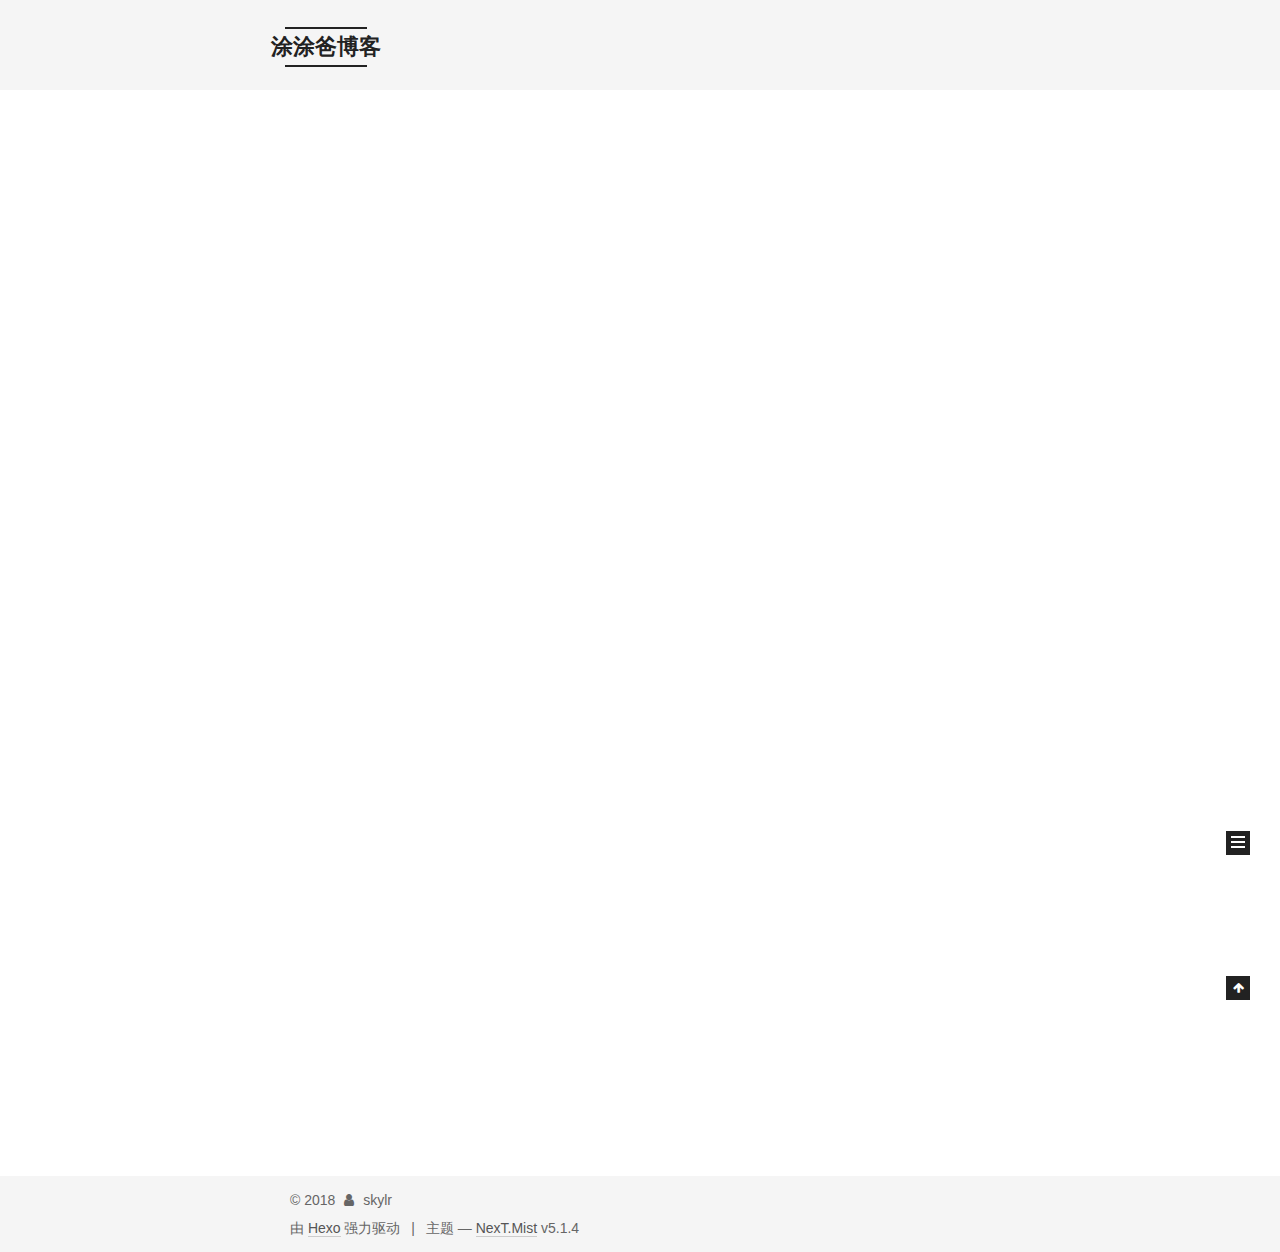
==== index.html @ 2a8d4782 "Site updated: 2018-01-28 21:42:27" ====
<!DOCTYPE html>



  


<html class="theme-next mist use-motion" lang="zh-Hans">
<head>
  <meta charset="UTF-8"/>
<meta http-equiv="X-UA-Compatible" content="IE=edge" />
<meta name="viewport" content="width=device-width, initial-scale=1, maximum-scale=1"/>
<meta name="theme-color" content="#222">









<meta http-equiv="Cache-Control" content="no-transform" />
<meta http-equiv="Cache-Control" content="no-siteapp" />
















  
  
  <link href="/lib/fancybox/source/jquery.fancybox.css?v=2.1.5" rel="stylesheet" type="text/css" />







<link href="/lib/font-awesome/css/font-awesome.min.css?v=4.6.2" rel="stylesheet" type="text/css" />

<link href="/css/main.css?v=5.1.4" rel="stylesheet" type="text/css" />


  <link rel="apple-touch-icon" sizes="180x180" href="/images/apple-touch-icon-next.png?v=5.1.4">


  <link rel="icon" type="image/png" sizes="32x32" href="/images/favicon-32x32-next.png?v=5.1.4">


  <link rel="icon" type="image/png" sizes="16x16" href="/images/favicon-16x16-next.png?v=5.1.4">


  <link rel="mask-icon" href="/images/logo.svg?v=5.1.4" color="#222">





  <meta name="keywords" content="Hexo, NexT" />










<meta name="description" content="笑看花开花落，淡看云卷云舒">
<meta property="og:type" content="website">
<meta property="og:title" content="涂涂爸博客">
<meta property="og:url" content="http://skylr.github.io.com/index.html">
<meta property="og:site_name" content="涂涂爸博客">
<meta property="og:description" content="笑看花开花落，淡看云卷云舒">
<meta property="og:locale" content="zh-Hans">
<meta name="twitter:card" content="summary">
<meta name="twitter:title" content="涂涂爸博客">
<meta name="twitter:description" content="笑看花开花落，淡看云卷云舒">



<script type="text/javascript" id="hexo.configurations">
  var NexT = window.NexT || {};
  var CONFIG = {
    root: '/',
    scheme: 'Mist',
    version: '5.1.4',
    sidebar: {"position":"left","display":"post","offset":12,"b2t":false,"scrollpercent":false,"onmobile":false},
    fancybox: true,
    tabs: true,
    motion: {"enable":true,"async":false,"transition":{"post_block":"fadeIn","post_header":"slideDownIn","post_body":"slideDownIn","coll_header":"slideLeftIn","sidebar":"slideUpIn"}},
    duoshuo: {
      userId: '0',
      author: '博主'
    },
    algolia: {
      applicationID: '',
      apiKey: '',
      indexName: '',
      hits: {"per_page":10},
      labels: {"input_placeholder":"Search for Posts","hits_empty":"We didn't find any results for the search: ${query}","hits_stats":"${hits} results found in ${time} ms"}
    }
  };
</script>



  <link rel="canonical" href="http://skylr.github.io.com/"/>





  <title>涂涂爸博客</title>
  








</head>

<body itemscope itemtype="http://schema.org/WebPage" lang="zh-Hans">

  
  
    
  

  <div class="container sidebar-position-left 
  page-home">
    <div class="headband"></div>

    <header id="header" class="header" itemscope itemtype="http://schema.org/WPHeader">
      <div class="header-inner"><div class="site-brand-wrapper">
  <div class="site-meta ">
    

    <div class="custom-logo-site-title">
      <a href="/"  class="brand" rel="start">
        <span class="logo-line-before"><i></i></span>
        <span class="site-title">涂涂爸博客</span>
        <span class="logo-line-after"><i></i></span>
      </a>
    </div>
      
        <p class="site-subtitle"></p>
      
  </div>

  <div class="site-nav-toggle">
    <button>
      <span class="btn-bar"></span>
      <span class="btn-bar"></span>
      <span class="btn-bar"></span>
    </button>
  </div>
</div>

<nav class="site-nav">
  

  
    <ul id="menu" class="menu">
      
        
        <li class="menu-item menu-item-home">
          <a href="/" rel="section">
            
              <i class="menu-item-icon fa fa-fw fa-home"></i> <br />
            
            首页
          </a>
        </li>
      
        
        <li class="menu-item menu-item-categories">
          <a href="/categories/" rel="section">
            
              <i class="menu-item-icon fa fa-fw fa-th"></i> <br />
            
            分类
          </a>
        </li>
      
        
        <li class="menu-item menu-item-archives">
          <a href="/archives/" rel="section">
            
              <i class="menu-item-icon fa fa-fw fa-archive"></i> <br />
            
            归档
          </a>
        </li>
      

      
    </ul>
  

  
</nav>



 </div>
    </header>

    <main id="main" class="main">
      <div class="main-inner">
        <div class="content-wrap">
          <div id="content" class="content">
            
  <section id="posts" class="posts-expand">
    
      

  

  
  
  

  <article class="post post-type-normal" itemscope itemtype="http://schema.org/Article">
  
  
  
  <div class="post-block">
    <link itemprop="mainEntityOfPage" href="http://skylr.github.io.com/2018/01/28/hello-world/">

    <span hidden itemprop="author" itemscope itemtype="http://schema.org/Person">
      <meta itemprop="name" content="skylr">
      <meta itemprop="description" content="">
      <meta itemprop="image" content="/uploads/tutu.jpg">
    </span>

    <span hidden itemprop="publisher" itemscope itemtype="http://schema.org/Organization">
      <meta itemprop="name" content="涂涂爸博客">
    </span>

    
      <header class="post-header">

        
        
          <h1 class="post-title" itemprop="name headline">
                
                <a class="post-title-link" href="/2018/01/28/hello-world/" itemprop="url">Hello World</a></h1>
        

        <div class="post-meta">
          <span class="post-time">
            
              <span class="post-meta-item-icon">
                <i class="fa fa-calendar-o"></i>
              </span>
              
                <span class="post-meta-item-text">发表于</span>
              
              <time title="创建于" itemprop="dateCreated datePublished" datetime="2018-01-28T20:04:44+08:00">
                2018-01-28
              </time>
            

            

            
          </span>

          
            <span class="post-category" >
            
              <span class="post-meta-divider">|</span>
            
              <span class="post-meta-item-icon">
                <i class="fa fa-folder-o"></i>
              </span>
              
                <span class="post-meta-item-text">分类于</span>
              
              
                <span itemprop="about" itemscope itemtype="http://schema.org/Thing">
                  <a href="/categories/java/" itemprop="url" rel="index">
                    <span itemprop="name">java</span>
                  </a>
                </span>

                
                
              
            </span>
          

          
            
          

          
          

          

          

          

        </div>
      </header>
    

    
    
    
    <div class="post-body" itemprop="articleBody">

      
      

      
        
          
            <p>Welcome to <a href="https://hexo.io/" target="_blank" rel="noopener">Hexo</a>! This is your very first post. Check <a href="https://hexo.io/docs/" target="_blank" rel="noopener">documentation</a> for more info. If you get any problems when using Hexo, you can find the answer in <a href="https://hexo.io/docs/troubleshooting.html" target="_blank" rel="noopener">troubleshooting</a> or you can ask me on <a href="https://github.com/hexojs/hexo/issues" target="_blank" rel="noopener">GitHub</a>.</p>
<h2 id="Quick-Start"><a href="#Quick-Start" class="headerlink" title="Quick Start"></a>Quick Start</h2><h3 id="Create-a-new-post"><a href="#Create-a-new-post" class="headerlink" title="Create a new post"></a>Create a new post</h3><figure class="highlight bash"><table><tr><td class="gutter"><pre><span class="line">1</span><br></pre></td><td class="code"><pre><span class="line">$ hexo new <span class="string">"My New Post"</span></span><br></pre></td></tr></table></figure>
<p>More info: <a href="https://hexo.io/docs/writing.html" target="_blank" rel="noopener">Writing</a></p>
<h3 id="Run-server"><a href="#Run-server" class="headerlink" title="Run server"></a>Run server</h3><figure class="highlight bash"><table><tr><td class="gutter"><pre><span class="line">1</span><br></pre></td><td class="code"><pre><span class="line">$ hexo server</span><br></pre></td></tr></table></figure>
<p>More info: <a href="https://hexo.io/docs/server.html" target="_blank" rel="noopener">Server</a></p>
<h3 id="Generate-static-files"><a href="#Generate-static-files" class="headerlink" title="Generate static files"></a>Generate static files</h3><figure class="highlight bash"><table><tr><td class="gutter"><pre><span class="line">1</span><br></pre></td><td class="code"><pre><span class="line">$ hexo generate</span><br></pre></td></tr></table></figure>
<p>More info: <a href="https://hexo.io/docs/generating.html" target="_blank" rel="noopener">Generating</a></p>
<h3 id="Deploy-to-remote-sites"><a href="#Deploy-to-remote-sites" class="headerlink" title="Deploy to remote sites"></a>Deploy to remote sites</h3><figure class="highlight bash"><table><tr><td class="gutter"><pre><span class="line">1</span><br></pre></td><td class="code"><pre><span class="line">$ hexo deploy</span><br></pre></td></tr></table></figure>
<p>More info: <a href="https://hexo.io/docs/deployment.html" target="_blank" rel="noopener">Deployment</a></p>

          
        
      
    </div>
    
    
    

    

    

    

    <footer class="post-footer">
      

      

      

      
      
        <div class="post-eof"></div>
      
    </footer>
  </div>
  
  
  
  </article>


    
  </section>

  


          </div>
          


          

        </div>
        
          
  
  <div class="sidebar-toggle">
    <div class="sidebar-toggle-line-wrap">
      <span class="sidebar-toggle-line sidebar-toggle-line-first"></span>
      <span class="sidebar-toggle-line sidebar-toggle-line-middle"></span>
      <span class="sidebar-toggle-line sidebar-toggle-line-last"></span>
    </div>
  </div>

  <aside id="sidebar" class="sidebar">
    
    <div class="sidebar-inner">

      

      

      <section class="site-overview-wrap sidebar-panel sidebar-panel-active">
        <div class="site-overview">
          <div class="site-author motion-element" itemprop="author" itemscope itemtype="http://schema.org/Person">
            
              <img class="site-author-image" itemprop="image"
                src="/uploads/tutu.jpg"
                alt="skylr" />
            
              <p class="site-author-name" itemprop="name">skylr</p>
              <p class="site-description motion-element" itemprop="description">笑看花开花落，淡看云卷云舒</p>
          </div>

          <nav class="site-state motion-element">

            
              <div class="site-state-item site-state-posts">
              
                <a href="/archives/">
              
                  <span class="site-state-item-count">1</span>
                  <span class="site-state-item-name">日志</span>
                </a>
              </div>
            

            
              
              
              <div class="site-state-item site-state-categories">
                <a href="/categories/index.html">
                  <span class="site-state-item-count">1</span>
                  <span class="site-state-item-name">分类</span>
                </a>
              </div>
            

            

          </nav>

          

          

          
          

          
          

          

        </div>
      </section>

      

      

    </div>
  </aside>


        
      </div>
    </main>

    <footer id="footer" class="footer">
      <div class="footer-inner">
        <div class="copyright">&copy; <span itemprop="copyrightYear">2018</span>
  <span class="with-love">
    <i class="fa fa-user"></i>
  </span>
  <span class="author" itemprop="copyrightHolder">skylr</span>

  
</div>


  <div class="powered-by">由 <a class="theme-link" target="_blank" href="https://hexo.io">Hexo</a> 强力驱动</div>



  <span class="post-meta-divider">|</span>



  <div class="theme-info">主题 &mdash; <a class="theme-link" target="_blank" href="https://github.com/iissnan/hexo-theme-next">NexT.Mist</a> v5.1.4</div>




        







        
      </div>
    </footer>

    
      <div class="back-to-top">
        <i class="fa fa-arrow-up"></i>
        
      </div>
    

    

  </div>

  

<script type="text/javascript">
  if (Object.prototype.toString.call(window.Promise) !== '[object Function]') {
    window.Promise = null;
  }
</script>









  












  
  
    <script type="text/javascript" src="/lib/jquery/index.js?v=2.1.3"></script>
  

  
  
    <script type="text/javascript" src="/lib/fastclick/lib/fastclick.min.js?v=1.0.6"></script>
  

  
  
    <script type="text/javascript" src="/lib/jquery_lazyload/jquery.lazyload.js?v=1.9.7"></script>
  

  
  
    <script type="text/javascript" src="/lib/velocity/velocity.min.js?v=1.2.1"></script>
  

  
  
    <script type="text/javascript" src="/lib/velocity/velocity.ui.min.js?v=1.2.1"></script>
  

  
  
    <script type="text/javascript" src="/lib/fancybox/source/jquery.fancybox.pack.js?v=2.1.5"></script>
  


  


  <script type="text/javascript" src="/js/src/utils.js?v=5.1.4"></script>

  <script type="text/javascript" src="/js/src/motion.js?v=5.1.4"></script>



  
  

  

  


  <script type="text/javascript" src="/js/src/bootstrap.js?v=5.1.4"></script>



  


  




	





  





  












  





  

  

  

  
  

  

  

  

</body>
</html>
---- css/main.css ----
/* normalize.css v3.0.2 | MIT License | git.io/normalize */
html {
  font-family: sans-serif; /* 1 */
  -ms-text-size-adjust: 100%; /* 2 */
  -webkit-text-size-adjust: 100%; /* 2 */
}
body {
  margin: 0;
}
article,
aside,
details,
figcaption,
figure,
footer,
header,
hgroup,
main,
menu,
nav,
section,
summary {
  display: block;
}
audio,
canvas,
progress,
video {
  display: inline-block; /* 1 */
  vertical-align: baseline; /* 2 */
}
audio:not([controls]) {
  display: none;
  height: 0;
}
[hidden],
template {
  display: none;
}
a {
  background-color: transparent;
}
a:active,
a:hover {
  outline: 0;
}
abbr[title] {
  border-bottom: 1px dotted;
}
b,
strong {
  font-weight: bold;
}
dfn {
  font-style: italic;
}
h1 {
  font-size: 2em;
  margin: 0.67em 0;
}
mark {
  background: #ff0;
  color: #000;
}
small {
  font-size: 80%;
}
sub,
sup {
  font-size: 75%;
  line-height: 0;
  position: relative;
  vertical-align: baseline;
}
sup {
  top: -0.5em;
}
sub {
  bottom: -0.25em;
}
img {
  border: 0;
}
svg:not(:root) {
  overflow: hidden;
}
figure {
  margin: 1em 40px;
}
hr {
  -moz-box-sizing: content-box;
  box-sizing: content-box;
  height: 0;
}
pre {
  overflow: auto;
}
code,
kbd,
pre,
samp {
  font-family: monospace, monospace;
  font-size: 1em;
}
button,
input,
optgroup,
select,
textarea {
  color: inherit; /* 1 */
  font: inherit; /* 2 */
  margin: 0; /* 3 */
}
button {
  overflow: visible;
}
button,
select {
  text-transform: none;
}
button,
html input[type="button"],
input[type="reset"],
input[type="submit"] {
  -webkit-appearance: button; /* 2 */
  cursor: pointer; /* 3 */
}
button[disabled],
html input[disabled] {
  cursor: default;
}
button::-moz-focus-inner,
input::-moz-focus-inner {
  border: 0;
  padding: 0;
}
input {
  line-height: normal;
}
input[type="checkbox"],
input[type="radio"] {
  box-sizing: border-box; /* 1 */
  padding: 0; /* 2 */
}
input[type="number"]::-webkit-inner-spin-button,
input[type="number"]::-webkit-outer-spin-button {
  height: auto;
}
input[type="search"] {
  -webkit-appearance: textfield; /* 1 */
  -moz-box-sizing: content-box;
  -webkit-box-sizing: content-box; /* 2 */
  box-sizing: content-box;
}
input[type="search"]::-webkit-search-cancel-button,
input[type="search"]::-webkit-search-decoration {
  -webkit-appearance: none;
}
fieldset {
  border: 1px solid #c0c0c0;
  margin: 0 2px;
  padding: 0.35em 0.625em 0.75em;
}
legend {
  border: 0; /* 1 */
  padding: 0; /* 2 */
}
textarea {
  overflow: auto;
}
optgroup {
  font-weight: bold;
}
table {
  border-collapse: collapse;
  border-spacing: 0;
}
td,
th {
  padding: 0;
}
::selection {
  background: #262a30;
  color: #fff;
}
body {
  position: relative;
  font-family: 'Lato', "PingFang SC", "Microsoft YaHei", sans-serif;
  font-size: 14px;
  line-height: 2;
  color: #555;
  background: #fff;
}
@media (max-width: 767px) {
  body {
    padding-right: 0 !important;
  }
}
@media (min-width: 768px) and (max-width: 991px) {
  body {
    padding-right: 0 !important;
  }
}
@media (min-width: 1600px) {
  body {
    font-size: 16px;
  }
}
h1,
h2,
h3,
h4,
h5,
h6 {
  margin: 0;
  padding: 0;
  font-weight: bold;
  line-height: 1.5;
  font-family: 'Lato', "PingFang SC", "Microsoft YaHei", sans-serif;
}
h2,
h3,
h4,
h5,
h6 {
  margin: 20px 0 15px;
}
h1 {
  font-size: 24px;
}
@media (max-width: 767px) {
  h1 {
    font-size: 20px;
  }
}
h2 {
  font-size: 22px;
}
@media (max-width: 767px) {
  h2 {
    font-size: 18px;
  }
}
h3 {
  font-size: 20px;
}
@media (max-width: 767px) {
  h3 {
    font-size: 16px;
  }
}
h4 {
  font-size: 18px;
}
@media (max-width: 767px) {
  h4 {
    font-size: 14px;
  }
}
h5 {
  font-size: 16px;
}
@media (max-width: 767px) {
  h5 {
    font-size: 12px;
  }
}
h6 {
  font-size: 14px;
}
@media (max-width: 767px) {
  h6 {
    font-size: 10px;
  }
}
p {
  margin: 0 0 20px 0;
}
a {
  color: #555;
  text-decoration: none;
  outline: none;
  border-bottom: 1px solid #999;
  word-wrap: break-word;
}
a:hover {
  color: #222;
  border-bottom-color: #222;
}
blockquote {
  margin: 0;
  padding: 0;
}
img {
  display: block;
  margin: auto;
  max-width: 100%;
  height: auto;
}
hr {
  margin: 40px 0;
  height: 3px;
  border: none;
  background-color: #ddd;
  background-image: repeating-linear-gradient(-45deg, #fff, #fff 4px, transparent 4px, transparent 8px);
}
blockquote {
  padding: 0 15px;
  color: #666;
  border-left: 4px solid #ddd;
}
blockquote cite::before {
  content: "-";
  padding: 0 5px;
}
dt {
  font-weight: 700;
}
dd {
  margin: 0;
  padding: 0;
}
kbd {
  border: 1px solid #ccc;
  border-radius: 0.2em;
  box-shadow: 0.1em 0.1em 0.2em rgba(0,0,0,0.1);
  background-color: #f9f9f9;
  font-family: inherit;
  background-image: -webkit-linear-gradient(top, #eee, #fff, #eee);
  padding: 0.1em 0.3em;
  white-space: nowrap;
}
.text-left {
  text-align: left;
}
.text-center {
  text-align: center;
}
.text-right {
  text-align: right;
}
.text-justify {
  text-align: justify;
}
.text-nowrap {
  white-space: nowrap;
}
.text-lowercase {
  text-transform: lowercase;
}
.text-uppercase {
  text-transform: uppercase;
}
.text-capitalize {
  text-transform: capitalize;
}
.center-block {
  display: block;
  margin-left: auto;
  margin-right: auto;
}
.clearfix:before,
.clearfix:after {
  content: " ";
  display: table;
}
.clearfix:after {
  clear: both;
}
.pullquote {
  width: 45%;
}
.pullquote.left {
  float: left;
  margin-left: 5px;
  margin-right: 10px;
}
.pullquote.right {
  float: right;
  margin-left: 10px;
  margin-right: 5px;
}
.affix.affix.affix {
  position: fixed;
}
.translation {
  margin-top: -20px;
  font-size: 14px;
  color: #999;
}
.scrollbar-measure {
  width: 100px;
  height: 100px;
  overflow: scroll;
  position: absolute;
  top: -9999px;
}
.use-motion .motion-element {
  opacity: 0;
}
table {
  margin: 20px 0;
  width: 100%;
  border-collapse: collapse;
  border-spacing: 0;
  border: 1px solid #ddd;
  font-size: 14px;
  table-layout: fixed;
  word-wrap: break-all;
}
table>tbody>tr:nth-of-type(odd) {
  background-color: #f9f9f9;
}
table>tbody>tr:hover {
  background-color: #f5f5f5;
}
caption,
th,
td {
  padding: 8px;
  text-align: left;
  vertical-align: middle;
  font-weight: normal;
}
th,
td {
  border-bottom: 3px solid #ddd;
  border-right: 1px solid #eee;
}
th {
  padding-bottom: 10px;
  font-weight: 700;
}
td {
  border-bottom-width: 1px;
}
html,
body {
  height: 100%;
}
.container {
  position: relative;
  min-height: 100%;
}
.header-inner {
  margin: 0 auto;
  padding: 100px 0 70px;
  width: 700px;
}
@media (min-width: 1600px) {
  .container .header-inner {
    width: 900px;
  }
}
.main {
  padding-bottom: 150px;
}
.main-inner {
  margin: 0 auto;
  width: 700px;
}
@media (min-width: 1600px) {
  .container .main-inner {
    width: 900px;
  }
}
.footer {
  position: absolute;
  left: 0;
  bottom: 0;
  width: 100%;
  min-height: 50px;
}
.footer-inner {
  box-sizing: border-box;
  margin: 20px auto;
  width: 700px;
}
@media (min-width: 1600px) {
  .container .footer-inner {
    width: 900px;
  }
}
pre,
.highlight {
  overflow: auto;
  margin: 20px 0;
  padding: 0;
  font-size: 13px;
  color: #4d4d4c;
  background: #f7f7f7;
  line-height: 1.6;
}
pre,
code {
  font-family: consolas, Menlo, "PingFang SC", "Microsoft YaHei", monospace;
}
code {
  padding: 2px 4px;
  word-wrap: break-word;
  color: #555;
  background: #eee;
  border-radius: 3px;
  font-size: 13px;
}
pre {
  padding: 10px;
}
pre code {
  padding: 0;
  color: #4d4d4c;
  background: none;
  text-shadow: none;
}
.highlight {
  border-radius: 1px;
}
.highlight pre {
  border: none;
  margin: 0;
  padding: 10px 0;
}
.highlight table {
  margin: 0;
  width: auto;
  border: none;
}
.highlight td {
  border: none;
  padding: 0;
}
.highlight figcaption {
  font-size: 1em;
  color: #4d4d4c;
  line-height: 1em;
  margin-bottom: 1em;
}
.highlight figcaption:before,
.highlight figcaption:after {
  content: " ";
  display: table;
}
.highlight figcaption:after {
  clear: both;
}
.highlight figcaption a {
  float: right;
  color: #4d4d4c;
}
.highlight figcaption a:hover {
  border-bottom-color: #4d4d4c;
}
.highlight .gutter pre {
  padding-left: 10px;
  padding-right: 10px;
  color: #869194;
  text-align: right;
  background-color: #eff2f3;
}
.highlight .code pre {
  width: 100%;
  padding-left: 10px;
  padding-right: 10px;
  background-color: #f7f7f7;
}
.highlight .line {
  height: 20px;
}
.gutter {
  -webkit-user-select: none;
  -moz-user-select: none;
  -ms-user-select: none;
  user-select: none;
}
.gist table {
  width: auto;
}
.gist table td {
  border: none;
}
pre .deletion {
  background: #fdd;
}
pre .addition {
  background: #dfd;
}
pre .meta {
  color: #8959a8;
}
pre .comment {
  color: #8e908c;
}
pre .variable,
pre .attribute,
pre .tag,
pre .regexp,
pre .ruby .constant,
pre .xml .tag .title,
pre .xml .pi,
pre .xml .doctype,
pre .html .doctype,
pre .css .id,
pre .css .class,
pre .css .pseudo {
  color: #c82829;
}
pre .number,
pre .preprocessor,
pre .built_in,
pre .literal,
pre .params,
pre .constant,
pre .command {
  color: #f5871f;
}
pre .ruby .class .title,
pre .css .rules .attribute,
pre .string,
pre .value,
pre .inheritance,
pre .header,
pre .ruby .symbol,
pre .xml .cdata,
pre .special,
pre .number,
pre .formula {
  color: #718c00;
}
pre .title,
pre .css .hexcolor {
  color: #3e999f;
}
pre .function,
pre .python .decorator,
pre .python .title,
pre .ruby .function .title,
pre .ruby .title .keyword,
pre .perl .sub,
pre .javascript .title,
pre .coffeescript .title {
  color: #4271ae;
}
pre .keyword,
pre .javascript .function {
  color: #8959a8;
}
.full-image.full-image.full-image.full-image {
  border: none;
  max-width: 100%;
  width: auto;
  margin: 20px auto 25px;
}
@media (min-width: 992px) {
  .full-image.full-image.full-image.full-image {
    max-width: none;
    width: 110%;
    margin: 25px -5%;
  }
}
.blockquote-center,
.page-home .post-type-quote blockquote,
.page-post-detail .post-type-quote blockquote {
  position: relative;
  margin: 40px 0;
  padding: 0;
  border-left: none;
  text-align: center;
}
.blockquote-center::before,
.page-home .post-type-quote blockquote::before,
.page-post-detail .post-type-quote blockquote::before,
.blockquote-center::after,
.page-home .post-type-quote blockquote::after,
.page-post-detail .post-type-quote blockquote::after {
  position: absolute;
  content: ' ';
  display: block;
  width: 100%;
  height: 24px;
  opacity: 0.2;
  background-repeat: no-repeat;
  background-position: 0 -6px;
  background-size: 22px 22px;
}
.blockquote-center::before,
.page-home .post-type-quote blockquote::before,
.page-post-detail .post-type-quote blockquote::before {
  top: -20px;
  background-image: url("../images/quote-l.svg");
  border-top: 1px solid #ccc;
}
.blockquote-center::after,
.page-home .post-type-quote blockquote::after,
.page-post-detail .post-type-quote blockquote::after {
  bottom: -20px;
  background-image: url("../images/quote-r.svg");
  border-bottom: 1px solid #ccc;
  background-position: 100% 8px;
}
.blockquote-center p,
.page-home .post-type-quote blockquote p,
.page-post-detail .post-type-quote blockquote p,
.blockquote-center div,
.page-home .post-type-quote blockquote div,
.page-post-detail .post-type-quote blockquote div {
  text-align: center;
}
.post .post-body .group-picture img {
  box-sizing: border-box;
  padding: 0 3px;
  border: none;
}
.post .group-picture-row {
  overflow: hidden;
  margin-top: 6px;
}
.post .group-picture-row:first-child {
  margin-top: 0;
}
.post .group-picture-column {
  float: left;
}
.page-post-detail .post-body .group-picture-column {
  float: none;
  margin-top: 10px;
  width: auto !important;
}
.page-post-detail .post-body .group-picture-column img {
  margin: 0 auto;
}
.page-archive .group-picture-container {
  overflow: hidden;
}
.page-archive .group-picture-row {
  float: left;
}
.page-archive .group-picture-row:first-child {
  margin-top: 6px;
}
.page-archive .group-picture-column {
  max-width: 150px;
  max-height: 150px;
}
.post-body .note {
  position: relative;
  padding: 15px;
  margin-bottom: 20px;
  border: 1px solid #eee;
  border-left-width: 5px;
  border-radius: 3px;
}
.post-body .note h2,
.post-body .note h3,
.post-body .note h4,
.post-body .note h5,
.post-body .note h6 {
  margin-top: 0;
  margin-bottom: 0;
  border-bottom: initial;
  padding-top: 0 !important;
}
.post-body .note p:first-child,
.post-body .note ul:first-child,
.post-body .note ol:first-child,
.post-body .note table:first-child,
.post-body .note pre:first-child,
.post-body .note blockquote:first-child {
  margin-top: 0;
}
.post-body .note p:last-child,
.post-body .note ul:last-child,
.post-body .note ol:last-child,
.post-body .note table:last-child,
.post-body .note pre:last-child,
.post-body .note blockquote:last-child {
  margin-bottom: 0;
}
.post-body .note.default {
  border-left-color: #777;
}
.post-body .note.default h2,
.post-body .note.default h3,
.post-body .note.default h4,
.post-body .note.default h5,
.post-body .note.default h6 {
  color: #777;
}
.post-body .note.primary {
  border-left-color: #6f42c1;
}
.post-body .note.primary h2,
.post-body .note.primary h3,
.post-body .note.primary h4,
.post-body .note.primary h5,
.post-body .note.primary h6 {
  color: #6f42c1;
}
.post-body .note.info {
  border-left-color: #428bca;
}
.post-body .note.info h2,
.post-body .note.info h3,
.post-body .note.info h4,
.post-body .note.info h5,
.post-body .note.info h6 {
  color: #428bca;
}
.post-body .note.success {
  border-left-color: #5cb85c;
}
.post-body .note.success h2,
.post-body .note.success h3,
.post-body .note.success h4,
.post-body .note.success h5,
.post-body .note.success h6 {
  color: #5cb85c;
}
.post-body .note.warning {
  border-left-color: #f0ad4e;
}
.post-body .note.warning h2,
.post-body .note.warning h3,
.post-body .note.warning h4,
.post-body .note.warning h5,
.post-body .note.warning h6 {
  color: #f0ad4e;
}
.post-body .note.danger {
  border-left-color: #d9534f;
}
.post-body .note.danger h2,
.post-body .note.danger h3,
.post-body .note.danger h4,
.post-body .note.danger h5,
.post-body .note.danger h6 {
  color: #d9534f;
}
.post-body .label {
  display: inline;
  padding: 0 2px;
  white-space: nowrap;
}
.post-body .label.default {
  background-color: #f0f0f0;
}
.post-body .label.primary {
  background-color: #efe6f7;
}
.post-body .label.info {
  background-color: #e5f2f8;
}
.post-body .label.success {
  background-color: #e7f4e9;
}
.post-body .label.warning {
  background-color: #fcf6e1;
}
.post-body .label.danger {
  background-color: #fae8eb;
}
.post-body .tabs {
  position: relative;
  display: block;
  margin-bottom: 20px;
  padding-top: 10px;
}
.post-body .tabs ul.nav-tabs {
  margin: 0;
  padding: 0;
  display: flex;
  margin-bottom: -1px;
}
@media (max-width: 413px) {
  .post-body .tabs ul.nav-tabs {
    display: block;
    margin-bottom: 5px;
  }
}
.post-body .tabs ul.nav-tabs li.tab {
  list-style-type: none !important;
  margin: 0 0.25em 0 0;
  border-top: 3px solid transparent;
  border-left: 1px solid transparent;
  border-right: 1px solid transparent;
}
@media (max-width: 413px) {
  .post-body .tabs ul.nav-tabs li.tab {
    margin: initial;
    border-top: 1px solid transparent;
    border-left: 3px solid transparent;
    border-right: 1px solid transparent;
    border-bottom: 1px solid transparent;
  }
}
.post-body .tabs ul.nav-tabs li.tab a {
  outline: 0;
  border-bottom: initial;
  display: block;
  line-height: 1.8em;
  padding: 0.25em 0.75em;
  transition-duration: 0.2s;
  transition-timing-function: ease-out;
  transition-delay: 0s;
}
.post-body .tabs ul.nav-tabs li.tab a i {
  width: 1.285714285714286em;
}
.post-body .tabs ul.nav-tabs li.tab.active {
  border-top: 3px solid #fc6423;
  border-left: 1px solid #ddd;
  border-right: 1px solid #ddd;
  background-color: #fff;
}
@media (max-width: 413px) {
  .post-body .tabs ul.nav-tabs li.tab.active {
    border-top: 1px solid #ddd;
    border-left: 3px solid #fc6423;
    border-right: 1px solid #ddd;
    border-bottom: 1px solid #ddd;
  }
}
.post-body .tabs ul.nav-tabs li.tab.active a {
  cursor: default;
  color: #555;
}
.post-body .tabs .tab-content {
  background-color: #fff;
}
.post-body .tabs .tab-content .tab-pane {
  border: 1px solid #ddd;
  padding: 20px 20px 0 20px;
}
.post-body .tabs .tab-content .tab-pane:not(.active) {
  display: none !important;
}
.post-body .tabs .tab-content .tab-pane.active {
  display: block !important;
}
.btn {
  display: inline-block;
  padding: 0 20px;
  font-size: 14px;
  color: #555;
  background: transparent;
  border: 2px solid #222;
  text-decoration: none;
  border-radius: 0;
  transition-property: background-color;
  transition-duration: 0.2s;
  transition-timing-function: ease-in-out;
  transition-delay: 0s;
  line-height: 2;
}
.btn:hover {
  border-color: #222;
  color: #222;
  background: #fff;
}
.btn +.btn {
  margin: 0 0 8px 8px;
}
.btn .fa-fw {
  width: 1.285714285714286em;
  text-align: left;
}
.btn-bar {
  display: block;
  width: 22px;
  height: 2px;
  background: #555;
  border-radius: 1px;
}
.btn-bar+.btn-bar {
  margin-top: 4px;
}
.pagination {
  margin: 120px 0 40px;
  text-align: center;
  border-top: 1px solid #eee;
}
.page-number-basic,
.pagination .prev,
.pagination .next,
.pagination .page-number,
.pagination .space {
  display: inline-block;
  position: relative;
  top: -1px;
  margin: 0 10px;
  padding: 0 11px;
}
@media (max-width: 767px) {
  .page-number-basic,
  .pagination .prev,
  .pagination .next,
  .pagination .page-number,
  .pagination .space {
    margin: 0 5px;
  }
}
.pagination .prev,
.pagination .next,
.pagination .page-number {
  border-bottom: 0;
  border-top: 1px solid #eee;
  transition-property: border-color;
  transition-duration: 0.2s;
  transition-timing-function: ease-in-out;
  transition-delay: 0s;
}
.pagination .prev:hover,
.pagination .next:hover,
.pagination .page-number:hover {
  border-top-color: #222;
}
.pagination .space {
  padding: 0;
  margin: 0;
}
.pagination .prev {
  margin-left: 0;
}
.pagination .next {
  margin-right: 0;
}
.pagination .page-number.current {
  color: #fff;
  background: #ccc;
  border-top-color: #ccc;
}
@media (max-width: 767px) {
  .pagination {
    border-top: none;
  }
  .pagination .prev,
  .pagination .next,
  .pagination .page-number {
    margin-bottom: 10px;
    border-top: 0;
    border-bottom: 1px solid #eee;
    padding: 0 10px;
  }
  .pagination .prev:hover,
  .pagination .next:hover,
  .pagination .page-number:hover {
    border-bottom-color: #222;
  }
}
.comments {
  margin: 60px 20px 0;
}
.tag-cloud {
  text-align: center;
}
.tag-cloud a {
  display: inline-block;
  margin: 10px;
}
.back-to-top {
  box-sizing: border-box;
  position: fixed;
  bottom: -100px;
  right: 30px;
  z-index: 1050;
  padding: 0 6px;
  width: 24px;
  background: #222;
  font-size: 12px;
  opacity: 1;
  color: #fff;
  cursor: pointer;
  text-align: center;
  -webkit-transform: translateZ(0);
  transition-property: bottom;
  transition-duration: 0.2s;
  transition-timing-function: ease-in-out;
  transition-delay: 0s;
}
@media (min-width: 768px) and (max-width: 991px) {
  .back-to-top {
    display: none !important;
  }
}
@media (max-width: 767px) {
  .back-to-top {
    display: none !important;
  }
}
.back-to-top.back-to-top-on {
  bottom: 19px;
}
.header {
  background: transparent;
}
.header-inner {
  position: relative;
}
.headband {
  height: 3px;
  background: #222;
}
.site-meta {
  margin: 0;
  text-align: left;
}
@media (max-width: 767px) {
  .site-meta {
    text-align: center;
  }
}
.brand {
  position: relative;
  display: inline-block;
  padding: 0 40px;
  color: #222;
  background: #222;
  border-bottom: none;
}
.brand:hover {
  color: #222;
}
.logo {
  display: inline-block;
  margin-right: 5px;
  line-height: 36px;
  vertical-align: top;
}
.site-title {
  display: inline-block;
  vertical-align: top;
  line-height: 36px;
  font-size: 20px;
  font-weight: normal;
  font-family: 'Lato', "PingFang SC", "Microsoft YaHei", sans-serif;
}
.site-subtitle {
  margin-top: 10px;
  font-size: 13px;
  color: #999;
}
.use-motion .brand {
  opacity: 0;
}
.use-motion .logo,
.use-motion .site-title,
.use-motion .site-subtitle {
  opacity: 0;
  position: relative;
  top: -10px;
}
.site-nav-toggle {
  display: none;
  position: absolute;
  top: 10px;
  left: 10px;
}
@media (max-width: 767px) {
  .site-nav-toggle {
    display: block;
  }
}
.site-nav-toggle button {
  margin-top: 2px;
  padding: 9px 10px;
  background: transparent;
  border: none;
}
@media (max-width: 767px) {
  .site-nav {
    display: none;
    margin: 0 -10px;
    padding: 0 10px;
    clear: both;
    border-top: 1px solid #ddd;
  }
}
@media (min-width: 768px) and (max-width: 991px) {
  .site-nav {
    display: block !important;
  }
}
@media (min-width: 992px) {
  .site-nav {
    display: block !important;
  }
}
.menu {
  margin-top: 20px;
  padding-left: 0;
  text-align: center;
}
.menu .menu-item {
  display: inline-block;
  margin: 0 10px;
  list-style: none;
}
@media screen and (max-width: 767px) {
  .menu .menu-item {
    margin-top: 10px;
  }
}
.menu .menu-item a {
  display: block;
  font-size: 13px;
  line-height: inherit;
  border-bottom: 1px solid transparent;
  transition-property: border-color;
  transition-duration: 0.2s;
  transition-timing-function: ease-in-out;
  transition-delay: 0s;
}
.menu .menu-item a:hover {
  border-bottom-color: #222;
}
.menu .menu-item .fa {
  margin-right: 5px;
}
.use-motion .menu-item {
  opacity: 0;
}
.post-body {
  font-family: 'Lato', "PingFang SC", "Microsoft YaHei", sans-serif;
}
@media (max-width: 767px) {
  .post-body {
    word-break: break-word;
  }
}
.post-body .fancybox img {
  display: block !important;
  margin: 0 auto;
  cursor: pointer;
  cursor: zoom-in;
  cursor: -webkit-zoom-in;
}
.post-body .image-caption,
.post-body .figure .caption {
  margin: -20px auto 15px;
  text-align: center;
  font-size: 14px;
  color: #999;
  font-weight: bold;
  line-height: 1;
}
.post-sticky-flag {
  display: inline-block;
  font-size: 16px;
  -ms-transform: rotate(30deg);
  -webkit-transform: rotate(30deg);
  -moz-transform: rotate(30deg);
  -ms-transform: rotate(30deg);
  -o-transform: rotate(30deg);
  transform: rotate(30deg);
}
.use-motion .post-block,
.use-motion .pagination,
.use-motion .comments {
  opacity: 0;
}
.use-motion .post-header {
  opacity: 0;
}
.use-motion .post-body {
  opacity: 0;
}
.use-motion .collection-title {
  opacity: 0;
}
.posts-expand {
  padding-top: 40px;
}
@media (max-width: 767px) {
  .posts-expand {
    margin: 0 20px;
  }
  .post-body pre .gutter pre {
    padding-right: 10px;
  }
  .post-body .highlight {
    margin-left: 0px;
    margin-right: 0px;
    padding: 0;
  }
  .post-body .highlight .gutter pre {
    padding-right: 10px;
  }
}
@media (min-width: 992px) {
  .posts-expand .post-body {
    text-align: justify;
  }
}
.posts-expand .post-body h2,
.posts-expand .post-body h3,
.posts-expand .post-body h4,
.posts-expand .post-body h5,
.posts-expand .post-body h6 {
  padding-top: 10px;
}
.posts-expand .post-body h2 .header-anchor,
.posts-expand .post-body h3 .header-anchor,
.posts-expand .post-body h4 .header-anchor,
.posts-expand .post-body h5 .header-anchor,
.posts-expand .post-body h6 .header-anchor {
  float: right;
  margin-left: 10px;
  color: #ccc;
  border-bottom-style: none;
  visibility: hidden;
}
.posts-expand .post-body h2 .header-anchor:hover,
.posts-expand .post-body h3 .header-anchor:hover,
.posts-expand .post-body h4 .header-anchor:hover,
.posts-expand .post-body h5 .header-anchor:hover,
.posts-expand .post-body h6 .header-anchor:hover {
  color: inherit;
}
.posts-expand .post-body h2:hover .header-anchor,
.posts-expand .post-body h3:hover .header-anchor,
.posts-expand .post-body h4:hover .header-anchor,
.posts-expand .post-body h5:hover .header-anchor,
.posts-expand .post-body h6:hover .header-anchor {
  visibility: visible;
}
.posts-expand .post-body ul li {
  list-style: circle;
}
.posts-expand .post-body img {
  box-sizing: border-box;
  margin: auto;
  padding: 3px;
  border: 1px solid #ddd;
}
.posts-expand .post-body .fancybox img {
  margin: 0 auto 25px;
}
@media (max-width: 767px) {
  .posts-collapse {
    margin: 0 20px;
  }
  .posts-collapse .post-title,
  .posts-collapse .post-meta {
    display: block;
    width: auto;
    text-align: left;
  }
}
.posts-collapse {
  position: relative;
  z-index: 1010;
  margin-left: 0;
}
.posts-collapse::after {
  content: " ";
  position: absolute;
  top: 20px;
  left: 0;
  margin-left: -2px;
  width: 4px;
  height: 100%;
  background: #f5f5f5;
  z-index: -1;
}
@media (max-width: 767px) {
  .posts-collapse {
    margin: 0 20px;
  }
}
.posts-collapse .collection-title {
  position: relative;
  margin: 60px 0;
}
.posts-collapse .collection-title h1,
.posts-collapse .collection-title h2 {
  margin-left: 20px;
}
.posts-collapse .collection-title small {
  color: #bbb;
  margin-left: 5px;
}
.posts-collapse .collection-title::before {
  content: " ";
  position: absolute;
  left: 0;
  top: 50%;
  margin-left: -4px;
  margin-top: -4px;
  width: 8px;
  height: 8px;
  background: #bbb;
  border-radius: 50%;
}
.posts-collapse .post {
  margin: 30px 0;
}
.posts-collapse .post-header {
  position: relative;
  transition-duration: 0.2s;
  transition-timing-function: ease-in-out;
  transition-delay: 0s;
  transition-property: border;
  border-bottom: 1px dashed #ccc;
}
.posts-collapse .post-header::before {
  content: " ";
  position: absolute;
  left: 0;
  top: 12px;
  width: 6px;
  height: 6px;
  margin-left: -4px;
  background: #bbb;
  border-radius: 50%;
  border: 1px solid #fff;
  transition-duration: 0.2s;
  transition-timing-function: ease-in-out;
  transition-delay: 0s;
  transition-property: background;
}
.posts-collapse .post-header:hover {
  border-bottom-color: #666;
}
.posts-collapse .post-header:hover::before {
  background: #222;
}
.posts-collapse .post-meta {
  position: absolute;
  font-size: 12px;
  left: 20px;
  top: 5px;
}
.posts-collapse .post-comments-count {
  display: none;
}
.posts-collapse .post-title {
  margin-left: 60px;
  font-size: 16px;
  font-weight: normal;
  line-height: inherit;
}
.posts-collapse .post-title::after {
  margin-left: 3px;
  opacity: 0.6;
}
.posts-collapse .post-title a {
  color: #666;
  border-bottom: none;
}
.page-home .post-type-quote .post-header,
.page-post-detail .post-type-quote .post-header,
.page-home .post-type-quote .post-tags,
.page-post-detail .post-type-quote .post-tags {
  display: none;
}
.posts-expand .post-title {
  text-align: center;
  word-break: break-word;
  font-weight: 400;
}
.posts-expand .post-title-link {
  display: inline-block;
  position: relative;
  color: #555;
  border-bottom: none;
  line-height: 1.2;
  vertical-align: top;
}
.posts-expand .post-title-link::before {
  content: "";
  position: absolute;
  width: 100%;
  height: 2px;
  bottom: 0;
  left: 0;
  background-color: #000;
  visibility: hidden;
  -webkit-transform: scaleX(0);
  -moz-transform: scaleX(0);
  -ms-transform: scaleX(0);
  -o-transform: scaleX(0);
  transform: scaleX(0);
  transition-duration: 0.2s;
  transition-timing-function: ease-in-out;
  transition-delay: 0s;
}
.posts-expand .post-title-link:hover::before {
  visibility: visible;
  -webkit-transform: scaleX(1);
  -moz-transform: scaleX(1);
  -ms-transform: scaleX(1);
  -o-transform: scaleX(1);
  transform: scaleX(1);
}
.posts-expand .post-title-link .fa {
  font-size: 16px;
}
.posts-expand .post-meta {
  margin: 3px 0 60px 0;
  color: #999;
  font-family: 'Lato', "PingFang SC", "Microsoft YaHei", sans-serif;
  font-size: 12px;
  text-align: center;
}
.posts-expand .post-meta .post-category-list {
  display: inline-block;
  margin: 0;
  padding: 3px;
}
.posts-expand .post-meta .post-category-list-link {
  color: #999;
}
.posts-expand .post-meta .post-description {
  font-size: 14px;
  margin-top: 2px;
}
.post-meta-divider {
  margin: 0 0.5em;
}
.post-meta-item-icon {
  margin-right: 3px;
}
@media (min-width: 768px) and (max-width: 991px) {
  .post-meta-item-icon {
    display: inline-block;
  }
}
@media (max-width: 767px) {
  .post-meta-item-icon {
    display: inline-block;
  }
}
@media (min-width: 768px) and (max-width: 991px) {
  .post-meta-item-text {
    display: none;
  }
}
@media (max-width: 767px) {
  .post-meta-item-text {
    display: none;
  }
}
@media (max-width: 767px) {
  .posts-expand .post-comments-count {
    display: none;
  }
}
.post-button {
  margin-top: 40px;
}
.posts-expand .post-tags {
  margin-top: 40px;
  text-align: center;
}
.posts-expand .post-tags a {
  display: inline-block;
  margin-right: 10px;
  font-size: 13px;
}
.post-nav {
  display: table;
  margin-top: 15px;
  width: 100%;
  border-top: 1px solid #eee;
}
.post-nav-divider {
  display: table-cell;
  width: 10%;
}
.post-nav-item {
  display: table-cell;
  padding: 10px 0 0 0;
  width: 45%;
  vertical-align: top;
}
.post-nav-item a {
  position: relative;
  display: block;
  line-height: 25px;
  font-size: 14px;
  color: #555;
  border-bottom: none;
}
.post-nav-item a:hover {
  color: #222;
  border-bottom: none;
}
.post-nav-item a:active {
  top: 2px;
}
.post-nav-item .fa {
  position: absolute;
  top: 8px;
  left: 0;
  font-size: 12px;
}
.post-nav-next a {
  padding-left: 15px;
}
.post-nav-prev {
  text-align: right;
}
.post-nav-prev a {
  padding-right: 15px;
}
.post-nav-prev .fa {
  right: 0;
  left: auto;
}
.posts-expand .post-eof {
  display: block;
  margin: 80px auto 60px;
  width: 8%;
  height: 1px;
  background: #ccc;
  text-align: center;
}
.post:last-child .post-eof.post-eof.post-eof {
  display: none;
}
.post-gallery {
  display: table;
  table-layout: fixed;
  width: 100%;
  border-collapse: separate;
}
.post-gallery-row {
  display: table-row;
}
.post-gallery .post-gallery-img {
  display: table-cell;
  text-align: center;
  vertical-align: middle;
  border: none;
}
.post-gallery .post-gallery-img img {
  max-width: 100%;
  max-height: 100%;
  border: none;
}
.fancybox-close,
.fancybox-close:hover {
  border: none;
}
.rtl.post-body p,
.rtl.post-body a,
.rtl.post-body h1,
.rtl.post-body h2,
.rtl.post-body h3,
.rtl.post-body h4,
.rtl.post-body h5,
.rtl.post-body h6,
.rtl.post-body li,
.rtl.post-body ul,
.rtl.post-body ol {
  direction: rtl;
  font-family: UKIJ Ekran;
}
.rtl.post-title {
  font-family: UKIJ Ekran;
}
.sidebar {
  position: fixed;
  right: 0;
  top: 0;
  bottom: 0;
  width: 0;
  z-index: 1040;
  box-shadow: inset 0 2px 6px #000;
  background: #222;
  -webkit-transform: translateZ(0);
}
.sidebar a {
  color: #999;
  border-bottom-color: #555;
}
.sidebar a:hover {
  color: #eee;
}
@media (min-width: 768px) and (max-width: 991px) {
  .sidebar {
    display: none !important;
  }
}
@media (max-width: 767px) {
  .sidebar {
    display: none !important;
  }
}
.sidebar-inner {
  position: relative;
  padding: 20px 10px;
  color: #999;
  text-align: center;
}
.site-overview-wrap {
  overflow: hidden;
}
.site-overview {
  overflow-y: auto;
  overflow-x: hidden;
}
.sidebar-toggle {
  position: fixed;
  right: 30px;
  bottom: 45px;
  width: 14px;
  height: 14px;
  padding: 5px;
  background: #222;
  line-height: 0;
  z-index: 1050;
  cursor: pointer;
  -webkit-transform: translateZ(0);
}
@media (min-width: 768px) and (max-width: 991px) {
  .sidebar-toggle {
    display: none !important;
  }
}
@media (max-width: 767px) {
  .sidebar-toggle {
    display: none !important;
  }
}
.sidebar-toggle-line {
  position: relative;
  display: inline-block;
  vertical-align: top;
  height: 2px;
  width: 100%;
  background: #fff;
  margin-top: 3px;
}
.sidebar-toggle-line:first-child {
  margin-top: 0;
}
.site-author-image {
  display: block;
  margin: 0 auto;
  padding: 2px;
  max-width: 96px;
  height: auto;
  border: 2px solid #333;
}
.site-author-name {
  margin: 5px 0 0;
  text-align: center;
  color: #f5f5f5;
  font-weight: normal;
}
.site-description {
  margin-top: 5px;
  text-align: center;
  font-size: 14px;
  color: #999;
}
.site-state {
  overflow: hidden;
  line-height: 1.4;
  white-space: nowrap;
  text-align: center;
}
.site-state-item {
  display: inline-block;
  padding: 0 15px;
  border-left: 1px solid #333;
}
.site-state-item:first-child {
  border-left: none;
}
.site-state-item a {
  border-bottom: none;
}
.site-state-item-count {
  display: block;
  text-align: center;
  color: inherit;
  font-weight: 600;
  font-size: 18px;
}
.site-state-item-name {
  font-size: 13px;
  color: inherit;
}
.feed-link {
  margin-top: 20px;
}
.feed-link a {
  display: inline-block;
  padding: 0 15px;
  color: #fc6423;
  border: 1px solid #fc6423;
  border-radius: 4px;
}
.feed-link a i {
  color: #fc6423;
  font-size: 14px;
}
.feed-link a:hover {
  color: #fff;
  background: #fc6423;
}
.feed-link a:hover i {
  color: #fff;
}
.links-of-author {
  margin-top: 20px;
}
.links-of-author a {
  display: inline-block;
  vertical-align: middle;
  margin-right: 10px;
  margin-bottom: 10px;
  border-bottom-color: #555;
  font-size: 13px;
}
.links-of-author a:before {
  display: inline-block;
  vertical-align: middle;
  margin-right: 3px;
  content: " ";
  width: 4px;
  height: 4px;
  border-radius: 50%;
  background: #e51cfc;
}
.links-of-blogroll {
  font-size: 13px;
}
.links-of-blogroll-title {
  margin-top: 20px;
  font-size: 14px;
  font-weight: 600;
}
.links-of-blogroll-list {
  margin: 0;
  padding: 0;
  list-style: none;
}
.links-of-blogroll-item {
  padding: 2px 10px;
}
.links-of-blogroll-item a {
  max-width: 280px;
  box-sizing: border-box;
  display: inline-block;
  overflow: hidden;
  white-space: nowrap;
  text-overflow: ellipsis;
}
.sidebar-nav {
  margin: 0 0 20px;
  padding-left: 0;
}
.sidebar-nav li {
  display: inline-block;
  cursor: pointer;
  border-bottom: 1px solid transparent;
  font-size: 14px;
  color: #555;
}
.sidebar-nav li:hover {
  color: #f5f5f5;
}
.page-post-detail .sidebar-nav-toc {
  padding: 0 5px;
}
.page-post-detail .sidebar-nav-overview {
  margin-left: 10px;
}
.sidebar-nav .sidebar-nav-active {
  color: #87daff;
  border-bottom-color: #87daff;
}
.sidebar-nav .sidebar-nav-active:hover {
  color: #87daff;
}
.sidebar-panel {
  display: none;
}
.sidebar-panel-active {
  display: block;
}
.post-toc-empty {
  font-size: 14px;
  color: #666;
}
.post-toc-wrap {
  overflow: hidden;
}
.post-toc {
  overflow: auto;
}
.post-toc ol {
  margin: 0;
  padding: 0 2px 5px 10px;
  text-align: left;
  list-style: none;
  font-size: 14px;
}
.post-toc ol > ol {
  padding-left: 0;
}
.post-toc ol a {
  transition-duration: 0.2s;
  transition-timing-function: ease-in-out;
  transition-delay: 0s;
  transition-property: all;
  color: #999;
  border-bottom-color: #555;
}
.post-toc ol a:hover {
  color: #ccc;
  border-bottom-color: #ccc;
}
.post-toc .nav-item {
  overflow: hidden;
  text-overflow: ellipsis;
  text-align: justify;
  white-space: nowrap;
  line-height: 1.8;
}
.post-toc .nav .nav-child {
  display: none;
}
.post-toc .nav .active > .nav-child {
  display: block;
}
.post-toc .nav .active-current > .nav-child {
  display: block;
}
.post-toc .nav .active-current > .nav-child > .nav-item {
  display: block;
}
.post-toc .nav .active > a {
  color: #87daff;
  border-bottom-color: #87daff;
}
.post-toc .nav .active-current > a {
  color: #87daff;
}
.post-toc .nav .active-current > a:hover {
  color: #87daff;
}
.footer {
  font-size: 14px;
  color: #999;
}
.footer img {
  border: none;
}
.footer-inner {
  text-align: center;
}
.with-love {
  display: inline-block;
  margin: 0 5px;
}
.powered-by,
.theme-info {
  display: inline-block;
}
.cc-license {
  margin-top: 10px;
  text-align: center;
}
.cc-license .cc-opacity {
  opacity: 0.7;
  border-bottom: none;
}
.cc-license .cc-opacity:hover {
  opacity: 0.9;
}
.cc-license img {
  display: inline-block;
}
.theme-next #ds-thread #ds-reset {
  color: #555;
}
.theme-next #ds-thread #ds-reset .ds-replybox {
  margin-bottom: 30px;
}
.theme-next #ds-thread #ds-reset .ds-replybox .ds-avatar,
.theme-next #ds-reset .ds-avatar img {
  box-shadow: none;
}
.theme-next #ds-thread #ds-reset .ds-textarea-wrapper {
  border-color: #c7d4e1;
  background: none;
  border-top-right-radius: 3px;
  border-top-left-radius: 3px;
}
.theme-next #ds-thread #ds-reset .ds-textarea-wrapper textarea {
  height: 60px;
}
.theme-next #ds-reset .ds-rounded-top {
  border-radius: 0;
}
.theme-next #ds-thread #ds-reset .ds-post-toolbar {
  box-sizing: border-box;
  border: 1px solid #c7d4e1;
  background: #f6f8fa;
}
.theme-next #ds-thread #ds-reset .ds-post-options {
  height: 40px;
  border: none;
  background: none;
}
.theme-next #ds-thread #ds-reset .ds-toolbar-buttons {
  top: 11px;
}
.theme-next #ds-thread #ds-reset .ds-sync {
  top: 5px;
}
.theme-next #ds-thread #ds-reset .ds-post-button {
  top: 4px;
  right: 5px;
  width: 90px;
  height: 30px;
  border: 1px solid #c5ced7;
  border-radius: 3px;
  background-image: linear-gradient(#fbfbfc, #f5f7f9);
  color: #60676d;
}
.theme-next #ds-thread #ds-reset .ds-post-button:hover {
  background-position: 0 -30px;
  color: #60676d;
}
.theme-next #ds-thread #ds-reset .ds-comments-info {
  padding: 10px 0;
}
.theme-next #ds-thread #ds-reset .ds-sort {
  display: none;
}
.theme-next #ds-thread #ds-reset li.ds-tab a.ds-current {
  border: none;
  background: #f6f8fa;
  color: #60676d;
}
.theme-next #ds-thread #ds-reset li.ds-tab a.ds-current:hover {
  background-color: #e9f0f7;
  color: #60676d;
}
.theme-next #ds-thread #ds-reset li.ds-tab a {
  border-radius: 2px;
  padding: 5px;
}
.theme-next #ds-thread #ds-reset .ds-login-buttons p {
  color: #999;
  line-height: 36px;
}
.theme-next #ds-thread #ds-reset .ds-login-buttons .ds-service-list li {
  height: 28px;
}
.theme-next #ds-thread #ds-reset .ds-service-list a {
  background: none;
  padding: 5px;
  border: 1px solid;
  border-radius: 3px;
  text-align: center;
}
.theme-next #ds-thread #ds-reset .ds-service-list a:hover {
  color: #fff;
  background: #666;
}
.theme-next #ds-thread #ds-reset .ds-service-list .ds-weibo {
  color: #fc9b00;
  border-color: #fc9b00;
}
.theme-next #ds-thread #ds-reset .ds-service-list .ds-weibo:hover {
  background: #fc9b00;
}
.theme-next #ds-thread #ds-reset .ds-service-list .ds-qq {
  color: #60a3ec;
  border-color: #60a3ec;
}
.theme-next #ds-thread #ds-reset .ds-service-list .ds-qq:hover {
  background: #60a3ec;
}
.theme-next #ds-thread #ds-reset .ds-service-list .ds-renren {
  color: #2e7ac4;
  border-color: #2e7ac4;
}
.theme-next #ds-thread #ds-reset .ds-service-list .ds-renren:hover {
  background: #2e7ac4;
}
.theme-next #ds-thread #ds-reset .ds-service-list .ds-douban {
  color: #37994c;
  border-color: #37994c;
}
.theme-next #ds-thread #ds-reset .ds-service-list .ds-douban:hover {
  background: #37994c;
}
.theme-next #ds-thread #ds-reset .ds-service-list .ds-kaixin {
  color: #fef20d;
  border-color: #fef20d;
}
.theme-next #ds-thread #ds-reset .ds-service-list .ds-kaixin:hover {
  background: #fef20d;
}
.theme-next #ds-thread #ds-reset .ds-service-list .ds-netease {
  color: #f00;
  border-color: #f00;
}
.theme-next #ds-thread #ds-reset .ds-service-list .ds-netease:hover {
  background: #f00;
}
.theme-next #ds-thread #ds-reset .ds-service-list .ds-sohu {
  color: #ffcb05;
  border-color: #ffcb05;
}
.theme-next #ds-thread #ds-reset .ds-service-list .ds-sohu:hover {
  background: #ffcb05;
}
.theme-next #ds-thread #ds-reset .ds-service-list .ds-baidu {
  color: #2831e0;
  border-color: #2831e0;
}
.theme-next #ds-thread #ds-reset .ds-service-list .ds-baidu:hover {
  background: #2831e0;
}
.theme-next #ds-thread #ds-reset .ds-service-list .ds-google {
  color: #166bec;
  border-color: #166bec;
}
.theme-next #ds-thread #ds-reset .ds-service-list .ds-google:hover {
  background: #166bec;
}
.theme-next #ds-thread #ds-reset .ds-service-list .ds-weixin {
  color: #00ce0d;
  border-color: #00ce0d;
}
.theme-next #ds-thread #ds-reset .ds-service-list .ds-weixin:hover {
  background: #00ce0d;
}
.theme-next #ds-thread #ds-reset .ds-service-list .ds-more-services {
  border: none;
}
.theme-next #ds-thread #ds-reset .ds-service-list .ds-more-services:hover {
  background: none;
}
.theme-next #ds-reset .duoshuo-ua-admin {
  display: inline-block;
  color: #f00;
}
.theme-next #ds-reset .duoshuo-ua-platform,
.theme-next #ds-reset .duoshuo-ua-browser {
  color: #ccc;
}
.theme-next #ds-reset .duoshuo-ua-platform .fa,
.theme-next #ds-reset .duoshuo-ua-browser .fa {
  display: inline-block;
  margin-right: 3px;
}
.theme-next #ds-reset .duoshuo-ua-separator {
  display: inline-block;
  margin-left: 5px;
}
.theme-next .this_ua {
  background-color: #ccc !important;
  border-radius: 4px;
  padding: 0 5px !important;
  margin: 1px 1px !important;
  border: 1px solid #bbb !important;
  color: #fff;
  display: inline-block !important;
}
.theme-next .this_ua.admin {
  background-color: #d9534f !important;
  border-color: #d9534f !important;
}
.theme-next .this_ua.platform.iOS,
.theme-next .this_ua.platform.Mac,
.theme-next .this_ua.platform.Windows {
  background-color: #39b3d7 !important;
  border-color: #46b8da !important;
}
.theme-next .this_ua.platform.Linux {
  background-color: #3a3a3a !important;
  border-color: #1f1f1f !important;
}
.theme-next .this_ua.platform.Android {
  background-color: #00c47d !important;
  border-color: #01b171 !important;
}
.theme-next .this_ua.browser.Mobile,
.theme-next .this_ua.browser.Chrome {
  background-color: #5cb85c !important;
  border-color: #4cae4c !important;
}
.theme-next .this_ua.browser.Firefox {
  background-color: #f0ad4e !important;
  border-color: #eea236 !important;
}
.theme-next .this_ua.browser.Maxthon,
.theme-next .this_ua.browser.IE {
  background-color: #428bca !important;
  border-color: #357ebd !important;
}
.theme-next .this_ua.browser.baidu,
.theme-next .this_ua.browser.UCBrowser,
.theme-next .this_ua.browser.Opera {
  background-color: #d9534f !important;
  border-color: #d43f3a !important;
}
.theme-next .this_ua.browser.Android,
.theme-next .this_ua.browser.QQBrowser {
  background-color: #78ace9 !important;
  border-color: #4cae4c !important;
}
.post-spread {
  margin-top: 20px;
  text-align: center;
}
.jiathis_style {
  display: inline-block;
}
.jiathis_style a {
  border: none;
}
.fa {
  font-family: FontAwesome !important;
}
.post-spread {
  margin-top: 20px;
  text-align: center;
}
.bdshare-slide-button-box a {
  border: none;
}
.bdsharebuttonbox {
  display: inline-block;
}
.bdsharebuttonbox a {
  border: none;
}
.local-search-pop-overlay {
  position: fixed;
  width: 100%;
  height: 100%;
  top: 0;
  left: 0;
  z-index: 2080;
  background-color: rgba(0,0,0,0.3);
}
.local-search-popup {
  display: none;
  position: fixed;
  top: 10%;
  left: 50%;
  margin-left: -350px;
  width: 700px;
  height: 80%;
  padding: 0;
  background: #fff;
  color: #333;
  z-index: 9999;
  border-radius: 5px;
}
@media (max-width: 767px) {
  .local-search-popup {
    padding: 0;
    top: 0;
    left: 0;
    margin: 0;
    width: 100%;
    height: 100%;
    border-radius: 0;
  }
}
.local-search-popup ul.search-result-list {
  padding: 0;
  margin: 0 5px;
}
.local-search-popup p.search-result {
  border-bottom: 1px dashed #ccc;
  padding: 5px 0;
}
.local-search-popup a.search-result-title {
  font-weight: bold;
  font-size: 16px;
}
.local-search-popup .search-keyword {
  border-bottom: 1px dashed #f00;
  font-weight: bold;
  color: #f00;
}
.local-search-popup .local-search-header {
  padding: 5px;
  height: 36px;
  background: #f5f5f5;
  border-top-left-radius: 5px;
  border-top-right-radius: 5px;
}
.local-search-popup #local-search-result {
  overflow: auto;
  position: relative;
  padding: 5px 25px;
  height: calc(100% - 55px);
}
.local-search-popup .local-search-input-wrapper {
  display: inline-block;
  width: calc(100% - 90px);
  height: 36px;
  line-height: 36px;
  padding: 0 5px;
}
.local-search-popup .local-search-input-wrapper input {
  padding: 8px 0;
  height: 20px;
  display: block;
  width: 100%;
  outline: none;
  border: none;
  background: transparent;
  vertical-align: middle;
}
.local-search-popup .search-icon,
.local-search-popup .popup-btn-close {
  display: inline-block;
  font-size: 18px;
  color: #999;
  height: 36px;
  width: 18px;
  padding-left: 10px;
  padding-right: 10px;
}
.local-search-popup .search-icon {
  float: left;
}
.local-search-popup .popup-btn-close {
  border-left: 1px solid #eee;
  float: right;
  cursor: pointer;
}
.local-search-popup #no-result {
  position: absolute;
  left: 50%;
  top: 50%;
  -webkit-transform: translate(-50%, -50%);
  -webkit-transform: translate(-50%, -50%);
  -moz-transform: translate(-50%, -50%);
  -ms-transform: translate(-50%, -50%);
  -o-transform: translate(-50%, -50%);
  transform: translate(-50%, -50%);
  color: #ccc;
}
.site-uv,
.site-pv,
.page-pv {
  display: inline-block;
}
.site-uv .busuanzi-value,
.site-pv .busuanzi-value,
.page-pv .busuanzi-value {
  margin: 0 5px;
}
.site-uv {
  margin-right: 10px;
}
.site-uv::after {
  content: "|";
  padding-left: 10px;
}
.page-archive .archive-page-counter {
  position: relative;
  top: 3px;
  left: 20px;
}
@media (max-width: 767px) {
  .page-archive .archive-page-counter {
    top: 5px;
  }
}
.page-archive .posts-collapse .archive-move-on {
  position: absolute;
  top: 11px;
  left: 0;
  margin-left: -6px;
  width: 10px;
  height: 10px;
  opacity: 0.5;
  background: #555;
  border: 1px solid #fff;
  border-radius: 50%;
}
.category-all-page .category-all-title {
  text-align: center;
}
.category-all-page .category-all {
  margin-top: 20px;
}
.category-all-page .category-list {
  margin: 0;
  padding: 0;
  list-style: none;
}
.category-all-page .category-list-item {
  margin: 5px 10px;
}
.category-all-page .category-list-count {
  color: #bbb;
}
.category-all-page .category-list-count:before {
  display: inline;
  content: " (";
}
.category-all-page .category-list-count:after {
  display: inline;
  content: ") ";
}
.category-all-page .category-list-child {
  padding-left: 10px;
}
#schedule ul#event-list {
  padding-left: 30px;
}
#schedule ul#event-list hr {
  margin: 20px 0 45px 0 !important;
  background: #222;
}
#schedule ul#event-list hr:after {
  display: inline-block;
  content: 'NOW';
  background: #222;
  color: #fff;
  font-weight: bold;
  text-align: right;
  padding: 0 5px;
}
#schedule ul#event-list li.event {
  margin: 20px 0px;
  background: #f9f9f9;
  padding-left: 10px;
  min-height: 40px;
}
#schedule ul#event-list li.event h2.event-summary {
  margin: 0;
  padding-bottom: 3px;
}
#schedule ul#event-list li.event h2.event-summary:before {
  display: inline-block;
  font-family: FontAwesome;
  font-size: 8px;
  content: '\f111';
  vertical-align: middle;
  margin-right: 25px;
  color: #bbb;
}
#schedule ul#event-list li.event span.event-relative-time {
  display: inline-block;
  font-size: 12px;
  font-weight: 400;
  padding-left: 12px;
  color: #bbb;
}
#schedule ul#event-list li.event span.event-details {
  display: block;
  color: #bbb;
  margin-left: 56px;
  padding-top: 3px;
  padding-bottom: 6px;
  text-indent: -24px;
  line-height: 18px;
}
#schedule ul#event-list li.event span.event-details:before {
  text-indent: 0;
  display: inline-block;
  width: 14px;
  font-family: FontAwesome;
  text-align: center;
  margin-right: 9px;
  color: #bbb;
}
#schedule ul#event-list li.event span.event-details.event-location:before {
  content: '\f041';
}
#schedule ul#event-list li.event span.event-details.event-duration:before {
  content: '\f017';
}
#schedule ul#event-list li.event-past {
  background: #fcfcfc;
}
#schedule ul#event-list li.event-past > * {
  opacity: 0.6;
}
#schedule ul#event-list li.event-past h2.event-summary {
  color: #bbb;
}
#schedule ul#event-list li.event-past h2.event-summary:before {
  color: #dfdfdf;
}
#schedule ul#event-list li.event-now {
  background: #222;
  color: #fff;
  padding: 15px 0 15px 10px;
}
#schedule ul#event-list li.event-now h2.event-summary:before {
  -webkit-transform: scale(1.2);
  -moz-transform: scale(1.2);
  -ms-transform: scale(1.2);
  -o-transform: scale(1.2);
  transform: scale(1.2);
  color: #fff;
  animation: dot-flash 1s alternate infinite ease-in-out;
}
#schedule ul#event-list li.event-now * {
  color: #fff !important;
}
@-moz-keyframes dot-flash {
  from {
    opacity: 1;
    -webkit-transform: scale(1.1);
    -moz-transform: scale(1.1);
    -ms-transform: scale(1.1);
    -o-transform: scale(1.1);
    transform: scale(1.1);
  }
  to {
    opacity: 0;
    -webkit-transform: scale(1);
    -moz-transform: scale(1);
    -ms-transform: scale(1);
    -o-transform: scale(1);
    transform: scale(1);
  }
}
@-webkit-keyframes dot-flash {
  from {
    opacity: 1;
    -webkit-transform: scale(1.1);
    -moz-transform: scale(1.1);
    -ms-transform: scale(1.1);
    -o-transform: scale(1.1);
    transform: scale(1.1);
  }
  to {
    opacity: 0;
    -webkit-transform: scale(1);
    -moz-transform: scale(1);
    -ms-transform: scale(1);
    -o-transform: scale(1);
    transform: scale(1);
  }
}
@-o-keyframes dot-flash {
  from {
    opacity: 1;
    -webkit-transform: scale(1.1);
    -moz-transform: scale(1.1);
    -ms-transform: scale(1.1);
    -o-transform: scale(1.1);
    transform: scale(1.1);
  }
  to {
    opacity: 0;
    -webkit-transform: scale(1);
    -moz-transform: scale(1);
    -ms-transform: scale(1);
    -o-transform: scale(1);
    transform: scale(1);
  }
}
@keyframes dot-flash {
  from {
    opacity: 1;
    -webkit-transform: scale(1.1);
    -moz-transform: scale(1.1);
    -ms-transform: scale(1.1);
    -o-transform: scale(1.1);
    transform: scale(1.1);
  }
  to {
    opacity: 0;
    -webkit-transform: scale(1);
    -moz-transform: scale(1);
    -ms-transform: scale(1);
    -o-transform: scale(1);
    transform: scale(1);
  }
}
.page-post-detail .sidebar-toggle-line {
  background: #87daff;
}
.page-post-detail .comments {
  overflow: hidden;
}
h1,
h2,
h3,
h4,
h5,
h6 {
  margin: 20px 0 10px;
}
p {
  margin: 0 0 25px 0;
}
a {
  border-bottom-color: #ccc;
}
hr {
  margin: 20px 0;
  height: 2px;
}
.main-inner {
  margin-top: 80px;
}
.header {
  background: #f5f5f5;
}
.header-inner {
  padding: 25px 0 20px;
}
.header-inner:before,
.header-inner:after {
  content: " ";
  display: table;
}
.header-inner:after {
  clear: both;
}
@media (max-width: 767px) {
  .header-inner {
    width: auto;
    margin-bottom: 50px;
    padding: 10px;
  }
}
.site-meta {
  float: left;
  margin-left: -20px;
  line-height: normal;
}
@media (max-width: 767px) {
  .site-meta {
    margin-left: 10px;
  }
}
.site-meta .brand {
  padding: 2px 1px;
  background: none;
}
@media (max-width: 767px) {
  .site-meta .brand {
    display: block;
  }
}
.site-meta .logo {
  display: none;
}
.site-meta .site-title {
  font-size: 22px;
  font-weight: bolder;
}
@media (max-width: 767px) {
  .site-meta .site-title {
    line-height: 34px;
  }
}
.logo-line-before,
.logo-line-after {
  display: block;
  overflow: hidden;
  margin: 0 auto;
  width: 75%;
}
@media (max-width: 767px) {
  .logo-line-before,
  .logo-line-after {
    display: none;
  }
}
.logo-line-before i,
.logo-line-after i {
  position: relative;
  display: block;
  height: 2px;
  background: #222;
}
@media (max-width: 767px) {
  .logo-line-before i,
  .logo-line-after i {
    height: 3px;
  }
}
.use-motion .logo-line-before i {
  left: -100%;
}
.use-motion .logo-line-after i {
  right: -100%;
}
.site-subtitle {
  display: none;
}
.site-nav-toggle {
  position: static;
  float: right;
}
.menu {
  float: right;
  margin: 8px 0 0 0;
}
@media (max-width: 767px) {
  .menu {
    margin: 20px 0 0 0;
    padding: 0;
  }
}
.menu br {
  display: none;
}
.menu .menu-item {
  margin: 0;
}
@media (max-width: 767px) {
  .menu .menu-item {
    display: block;
  }
}
.menu .menu-item a {
  padding: 0 10px;
  background: none;
  border: none;
  border-radius: 2px;
  transition-property: background;
}
@media (max-width: 767px) {
  .menu .menu-item a {
    text-align: left;
  }
}
.menu .menu-item a:hover {
  background: #e1e1e1;
}
.menu a::before {
  display: none;
}
@media (max-width: 767px) {
  .menu a::before {
    display: block;
  }
}
@media (max-width: 767px) {
  .menu {
    float: none;
  }
}
.site-search form {
  display: none;
}
.posts-expand {
  padding-top: 0;
}
.posts-expand .post-title,
.posts-expand .post-meta {
  text-align: left;
}
@media (max-width: 767px) {
  .posts-expand .post-title,
  .posts-expand .post-meta {
    text-align: center;
  }
}
.posts-expand .post-eof {
  display: none;
}
.posts-expand .post {
  margin-top: 120px;
}
.posts-expand .post:first-child {
  margin-top: 0;
}
.posts-expand .post-meta {
  margin-top: 5px;
  margin-bottom: 20px;
}
.posts-expand .post-title {
  position: relative;
  font-size: 26px;
  font-weight: 400;
}
@media (max-width: 767px) {
  .posts-expand .post-title {
    font-size: 22px;
  }
}
@media (min-width: 1600px) {
  .posts-expand .post-title {
    font-size: 26px;
  }
}
.posts-expand .post-title:hover:before {
  background: #222;
}
@media (max-width: 767px) {
  .posts-expand .post-body {
    font-size: 12px;
  }
}
.posts-expand .post-body img {
  margin: 0;
}
.posts-expand .post-tags {
  text-align: left;
}
.posts-expand .post-tags a {
  padding: 1px 5px;
  background: #f5f5f5;
  border-bottom: none;
}
.posts-expand .post-tags a:hover {
  background: #ccc;
}
.posts-expand .post-nav {
  margin-top: 40px;
}
.post-button {
  margin-top: 20px;
  text-align: left;
}
.post-button a {
  padding: 0;
  font-size: 14px;
  background: none;
  border: none;
  border-bottom: 2px solid #666;
  transition-property: border;
}
@media (max-width: 767px) {
  .post-button a {
    font-size: 12px;
  }
}
@media (min-width: 1600px) {
  .post-button a {
    font-size: 16px;
  }
}
.post-button a:hover {
  border-bottom-color: #222;
}
.links-of-blogroll-inline .links-of-blogroll-item {
  display: inline-block;
}
.btn {
  padding: 0 10px;
  border-width: 2px;
  border-radius: 0;
}
.headband {
  display: none;
}
.site-search {
  position: relative;
  float: right;
  margin-top: 5px;
  padding-top: 3px;
}
@media (max-width: 767px) {
  .site-search {
    float: none;
    padding: 0 10px;
  }
}
@media (max-width: 767px) {
  .container .main-inner {
    width: auto;
  }
}
.page-post-detail .post-title,
.page-post-detail .post-meta {
  text-align: center;
}
.page-post-detail .post-title:before {
  display: none;
}
.page-post-detail .post-meta {
  margin-bottom: 60px;
}
.pagination {
  margin: 120px 0 0;
  text-align: left;
}
@media (max-width: 767px) {
  .pagination {
    margin: 80px 10px 0;
    text-align: center;
  }
}
.footer {
  margin-top: 80px;
  padding: 10px 0;
  background: #f5f5f5;
  color: #666;
}
.footer-inner {
  margin: 0 auto;
  text-align: left;
}
@media (max-width: 767px) {
  .footer-inner {
    width: auto;
    text-align: center;
  }
}
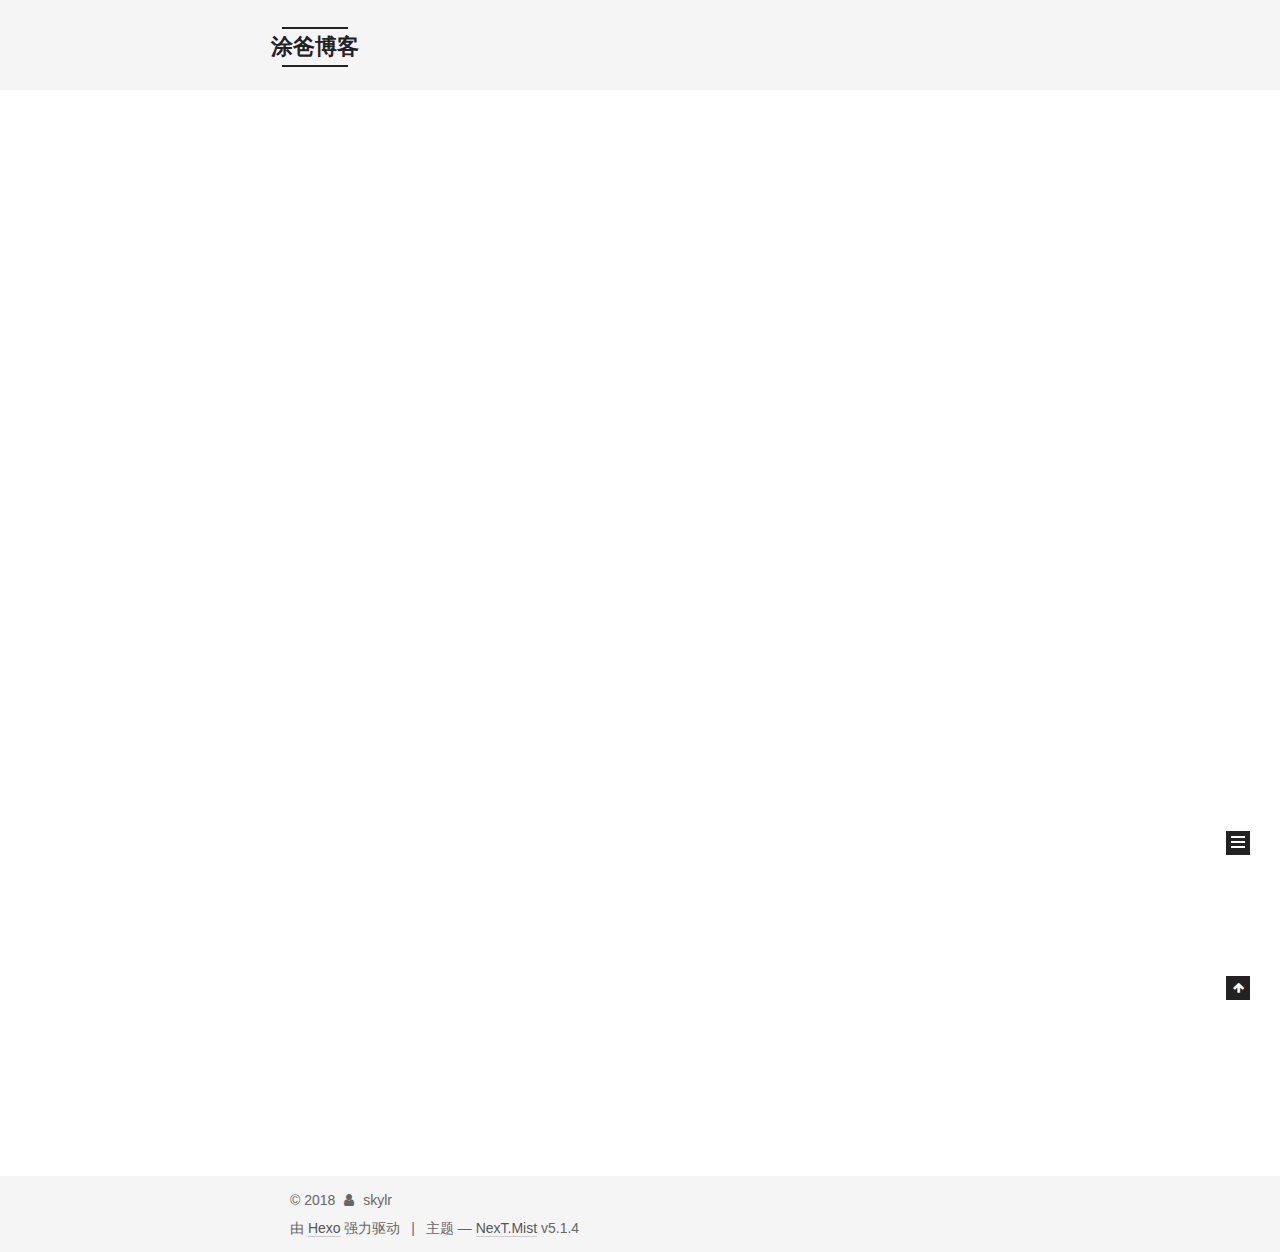
==== commit 1ce2c2f4: "Site updated: 2018-01-29 14:59:49" ====
--- a/index.html
+++ b/index.html
@@ -81,13 +81,13 @@
 
 <meta name="description" content="笑看花开花落，淡看云卷云舒">
 <meta property="og:type" content="website">
-<meta property="og:title" content="涂涂爸博客">
+<meta property="og:title" content="涂爸博客">
 <meta property="og:url" content="http://skylr.github.io.com/index.html">
-<meta property="og:site_name" content="涂涂爸博客">
+<meta property="og:site_name" content="涂爸博客">
 <meta property="og:description" content="笑看花开花落，淡看云卷云舒">
 <meta property="og:locale" content="zh-Hans">
 <meta name="twitter:card" content="summary">
-<meta name="twitter:title" content="涂涂爸博客">
+<meta name="twitter:title" content="涂爸博客">
 <meta name="twitter:description" content="笑看花开花落，淡看云卷云舒">
 
 
@@ -124,7 +124,7 @@
 
 
 
-  <title>涂涂爸博客</title>
+  <title>涂爸博客</title>
   
 
 
@@ -155,7 +155,7 @@
     <div class="custom-logo-site-title">
       <a href="/"  class="brand" rel="start">
         <span class="logo-line-before"><i></i></span>
-        <span class="site-title">涂涂爸博客</span>
+        <span class="site-title">涂爸博客</span>
         <span class="logo-line-after"><i></i></span>
       </a>
     </div>
@@ -251,7 +251,7 @@
     </span>
 
     <span hidden itemprop="publisher" itemscope itemtype="http://schema.org/Organization">
-      <meta itemprop="name" content="涂涂爸博客">
+      <meta itemprop="name" content="涂爸博客">
     </span>
 
     
--- a/css/main.css
+++ b/css/main.css
@@ -1822,7 +1822,7 @@
   width: 4px;
   height: 4px;
   border-radius: 50%;
-  background: #e51cfc;
+  background: #fffeff;
 }
 .links-of-blogroll {
   font-size: 13px;
